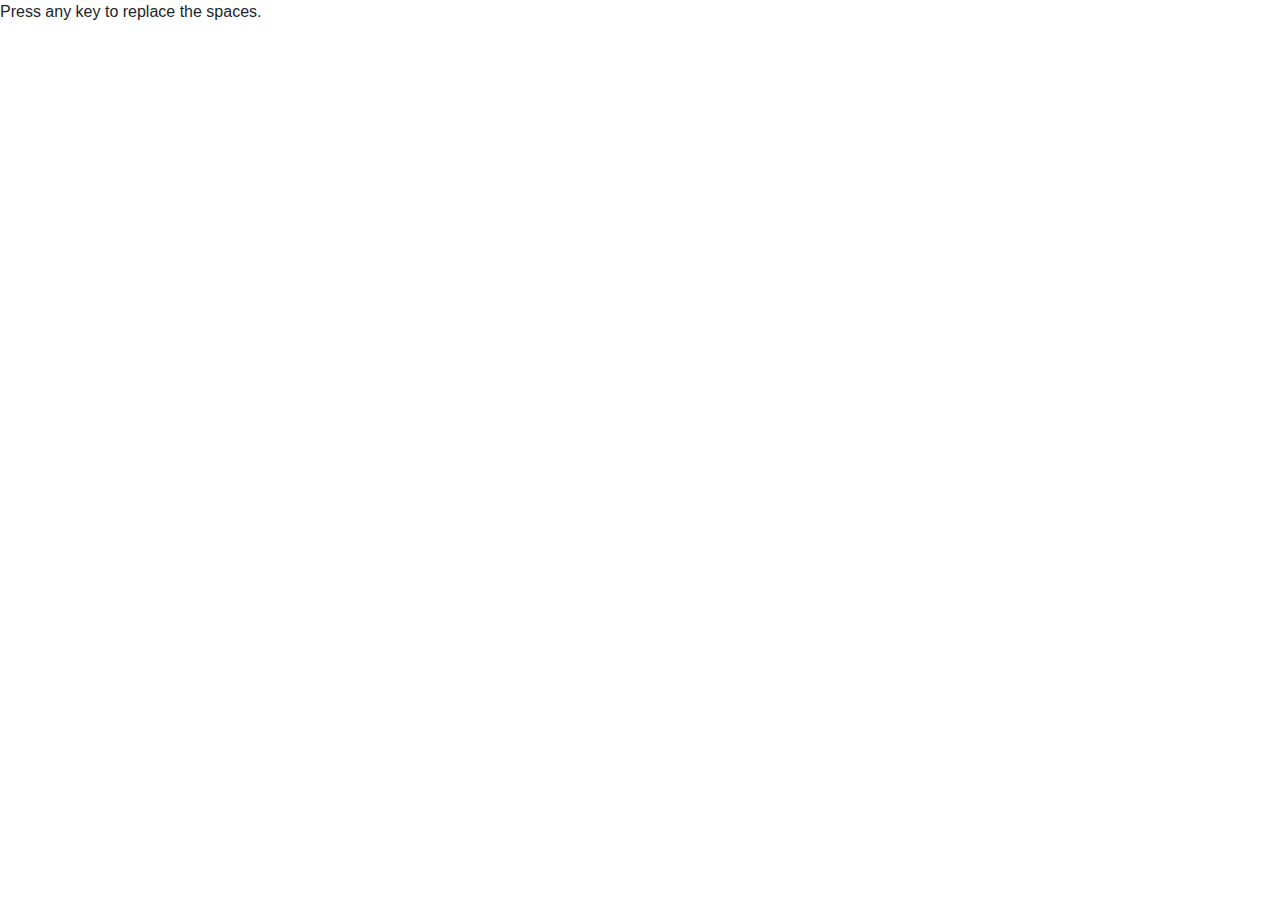
==== assets/index.html @ 33e1e80d "Initial files created. Pseudo-coded JS and outlined HTML." ====
<!DOCTYPE html>
<html lang="en-us">
  <head>
    <meta charset = "UTF-8">
    
    <!-- Link to reset file -->
    <link type="type/css" src="css/reset.css">
    
    <!-- Link to bootstrap CDN -->
    <link rel="stylesheet" href="https://stackpath.bootstrapcdn.com/bootstrap/4.3.1/css/bootstrap.min.css" integrity="sha384-ggOyR0iXCbMQv3Xipma34MD+dH/1fQ784/j6cY/iJTQUOhcWr7x9JvoRxT2MZw1T" crossorigin="anonymous">
    <script src="https://stackpath.bootstrapcdn.com/bootstrap/4.3.1/js/bootstrap.min.js" integrity="sha384-JjSmVgyd0p3pXB1rRibZUAYoIIy6OrQ6VrjIEaFf/nJGzIxFDsf4x0xIM+B07jRM" crossorigin="anonymous"></script>
    
    <!-- Link to JS file -->
    <script type="text/javascript" src="javascript/game.js"></script>

  </head>

  <body>
    <div id="game">
      <p id="directions">Press any key to replace the spaces.</p>
      <p id="wordGuessed"></p>
      <p id="winText"></p>
      <p id="guessRemainText"></p>
      <p id="letterGuessedText"></p>
    </div>
    
  </body>

</html>
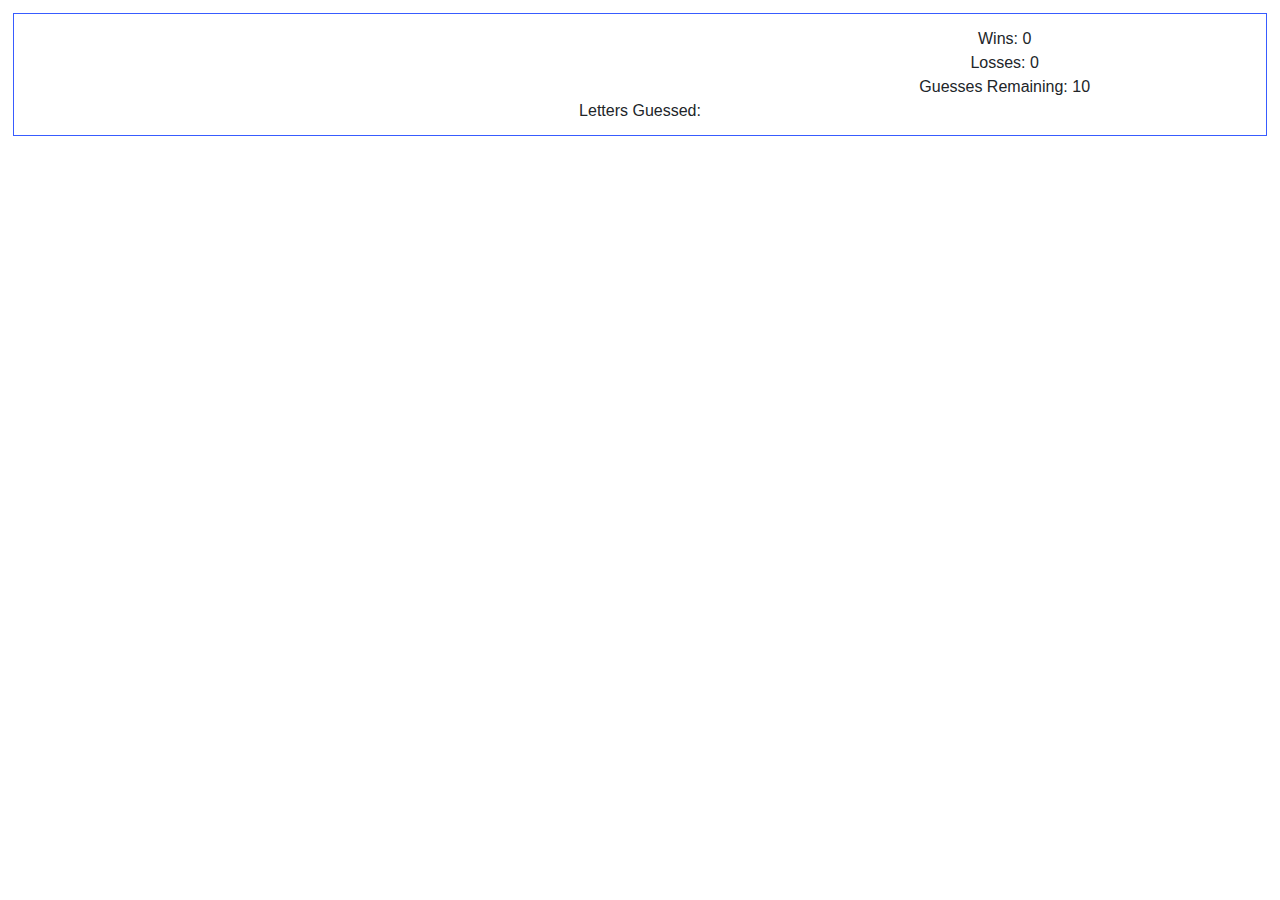
==== commit 268a2010: "Playing around with front end options." ====
--- a/assets/index.html
+++ b/assets/index.html
@@ -2,28 +2,44 @@
 <html lang="en-us">
   <head>
     <meta charset = "UTF-8">
-    
+    <title>Word Guess Game</title> 
+
     <!-- Link to reset file -->
-    <link type="type/css" src="css/reset.css">
+    <link rel="stylesheet" href="css/reset.css">
+    <link rel="stylesheet" href="css/style.css">
     
     <!-- Link to bootstrap CDN -->
     <link rel="stylesheet" href="https://stackpath.bootstrapcdn.com/bootstrap/4.3.1/css/bootstrap.min.css" integrity="sha384-ggOyR0iXCbMQv3Xipma34MD+dH/1fQ784/j6cY/iJTQUOhcWr7x9JvoRxT2MZw1T" crossorigin="anonymous">
-    <script src="https://stackpath.bootstrapcdn.com/bootstrap/4.3.1/js/bootstrap.min.js" integrity="sha384-JjSmVgyd0p3pXB1rRibZUAYoIIy6OrQ6VrjIEaFf/nJGzIxFDsf4x0xIM+B07jRM" crossorigin="anonymous"></script>
-    
-    <!-- Link to JS file -->
-    <script type="text/javascript" src="javascript/game.js"></script>
 
   </head>
 
   <body>
-    <div id="game">
-      <p id="directions">Press any key to replace the spaces.</p>
-      <p id="wordGuessed"></p>
-      <p id="winText"></p>
-      <p id="guessRemainText"></p>
-      <p id="letterGuessedText"></p>
+    <div class="blanks">
+      <div id="b0" class="blank"></div>
+      <div id="b1" class="blank"></div>
+      <div id="b2" class="blank"></div>
+      <div id="b3" class="blank"></div>
+      <div id="b4" class="blank"></div>
+      <div id="b5" class="blank"></div>
+      <div id="b6" class="blank"></div>
+      <div id="b7" class="blank"></div>
+      <div id="b8" class="blank"></div>
+      <div id="b9" class="blank"></div>
     </div>
     
+    <div id="stats">
+      <div id="wordGuessed"></div>
+      <div id="winText">Wins: 0</div>
+      <div id="loseText">Losses: 0</div>
+      <div id="guessRemainText">Guesses Remaining: 10</div>
+      <div id="letterGuessedText">Letters Guessed: </div>
+    </div>
+
+    <!-- Link to Bootstrap JS file -->
+    <script src="https://stackpath.bootstrapcdn.com/bootstrap/4.3.1/js/bootstrap.min.js" integrity="sha384-JjSmVgyd0p3pXB1rRibZUAYoIIy6OrQ6VrjIEaFf/nJGzIxFDsf4x0xIM+B07jRM" crossorigin="anonymous"></script>
+    <!-- Link to JS file -->
+     <script type="text/javascript" src="javascript/game.js"></script>
+  
   </body>
 
 </html>--- a/assets/css/style.css
+++ b/assets/css/style.css
@@ -0,0 +1,26 @@
+/* body {
+  background-image: url("replacethespace.jpg");
+  background-size: auto;
+} */
+
+
+/* Blank Spaces */
+.blank {
+  float: left;
+  width: 50px;
+  height: 50px;
+  margin: 1%;
+  text-align: center;
+  border: 1px solid rgb(56, 92, 255);
+  background-color: rgba(199, 0, 0, 0.603);
+  visibility: hidden;
+}
+
+#stats {
+  width: auto;
+  padding: 1%;
+  margin: 1%;
+  text-align: center;
+  border: 1px solid rgb(56, 92, 255);
+  /* background-color: rgba(199, 0, 0, 0.603); */
+}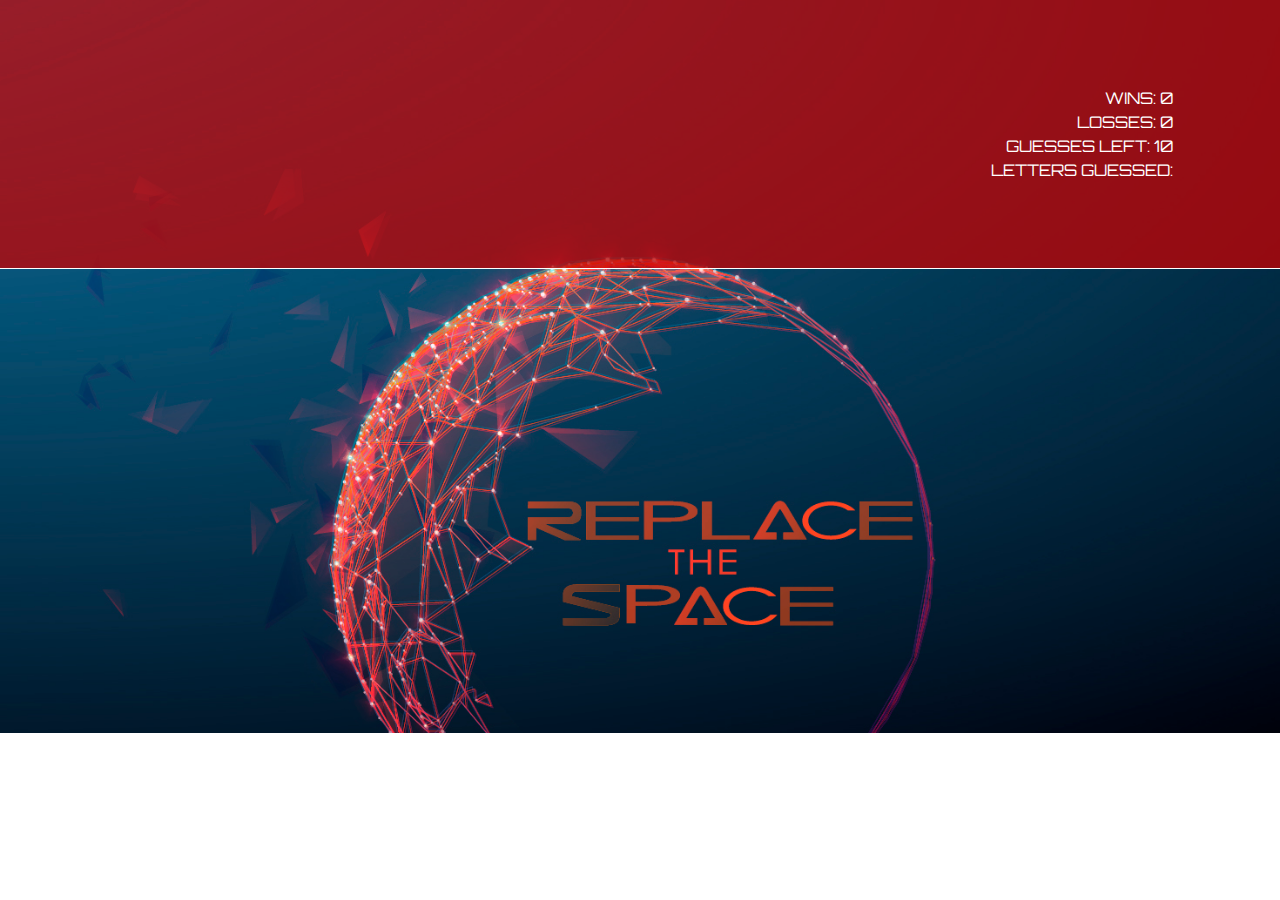
==== commit 804c90c6: "Bugs fixed. Styles updated and finalized." ====
--- a/assets/index.html
+++ b/assets/index.html
@@ -2,38 +2,49 @@
 <html lang="en-us">
   <head>
     <meta charset = "UTF-8">
+    <meta name="viewport" content="width=device-width, initial-scale=1, shrink-to-fit=no">
     <title>Word Guess Game</title> 
 
     <!-- Link to reset file -->
     <link rel="stylesheet" href="css/reset.css">
-    <link rel="stylesheet" href="css/style.css">
     
     <!-- Link to bootstrap CDN -->
     <link rel="stylesheet" href="https://stackpath.bootstrapcdn.com/bootstrap/4.3.1/css/bootstrap.min.css" integrity="sha384-ggOyR0iXCbMQv3Xipma34MD+dH/1fQ784/j6cY/iJTQUOhcWr7x9JvoRxT2MZw1T" crossorigin="anonymous">
 
+    <!-- Link to style sheet -->
+    <link rel="stylesheet" href="css/style.css">
+
+    <!-- Link to fonts -->
+    <link href="https://fonts.googleapis.com/css?family=Inconsolata|Orbitron|Turret+Road&display=swap" rel="stylesheet">
+
   </head>
 
   <body>
-    <div class="blanks">
-      <div id="b0" class="blank"></div>
-      <div id="b1" class="blank"></div>
-      <div id="b2" class="blank"></div>
-      <div id="b3" class="blank"></div>
-      <div id="b4" class="blank"></div>
-      <div id="b5" class="blank"></div>
-      <div id="b6" class="blank"></div>
-      <div id="b7" class="blank"></div>
-      <div id="b8" class="blank"></div>
-      <div id="b9" class="blank"></div>
-    </div>
+    <div class="jumbotron jumbotron-fluid">
+      <div class="container">
+        <div class="blanks">
+          <div id="b0" class="blank"></div>
+          <div id="b1" class="blank"></div>
+          <div id="b2" class="blank"></div>
+          <div id="b3" class="blank"></div>
+          <div id="b4" class="blank"></div>
+          <div id="b5" class="blank"></div>
+          <div id="b6" class="blank"></div>
+          <div id="b7" class="blank"></div>
+          <div id="b8" class="blank"></div>
+          <div id="b9" class="blank"></div>
+        </div>
     
-    <div id="stats">
-      <div id="wordGuessed"></div>
-      <div id="winText">Wins: 0</div>
-      <div id="loseText">Losses: 0</div>
-      <div id="guessRemainText">Guesses Remaining: 10</div>
-      <div id="letterGuessedText">Letters Guessed: </div>
-    </div>
+        <div id="stats">
+         <div id="directions"></div>
+         <div id="wordGuessed"></div>
+         <div id="winText">WINS: 0</div>
+         <div id="loseText">LOSSES: 0</div>
+         <div id="guessRemainText">GUESSES LEFT: 10</div>
+         <div id="letterGuessedText">LETTERS GUESSED: </div>
+       </div>
+      </div>
+    </div> 
 
     <!-- Link to Bootstrap JS file -->
     <script src="https://stackpath.bootstrapcdn.com/bootstrap/4.3.1/js/bootstrap.min.js" integrity="sha384-JjSmVgyd0p3pXB1rRibZUAYoIIy6OrQ6VrjIEaFf/nJGzIxFDsf4x0xIM+B07jRM" crossorigin="anonymous"></script>
--- a/assets/css/style.css
+++ b/assets/css/style.css
@@ -1,26 +1,56 @@
-/* body {
+body {
   background-image: url("replacethespace.jpg");
-  background-size: auto;
-} */
+  background-size: cover;
+  background-repeat: no-repeat;
+}
 
+div.jumbotron {
+  background-color: rgba(199, 0, 0, 0.75);
+  border-bottom: 1px solid white;
+}
 
 /* Blank Spaces */
 .blank {
   float: left;
   width: 50px;
   height: 50px;
-  margin: 1%;
+  margin-left: 1.5%;
+  margin-top: 3%;
   text-align: center;
-  border: 1px solid rgb(56, 92, 255);
-  background-color: rgba(199, 0, 0, 0.603);
+  border: 1px solid white;
+  background-color: rgb(0, 95, 133);
   visibility: hidden;
+  color: white;
+  font-family: 'Orbitron', sans-serif;
+  text-transform: uppercase;
+  line-height: 50px; 
+  vertical-align: middle;
+}
+
+#b0 {
+  margin-left: 5%;
 }
 
 #stats {
   width: auto;
+  color: white;
   padding: 1%;
   margin: 1%;
-  text-align: center;
-  border: 1px solid rgb(56, 92, 255);
-  /* background-color: rgba(199, 0, 0, 0.603); */
+  text-align: right;
+  font-family: 'Orbitron', sans-serif;
+}
+
+@media screen and (max-width: 1024px) {
+  body{
+    background-image: url("replacethespace_vertical.jpg");
+  }
+  div.blank {
+    width: 30px;
+    height: 30px;
+  }
+  #stats {
+    line-height: 30px;
+    vertical-align: center;
+    text-align: right;
+  }
 }